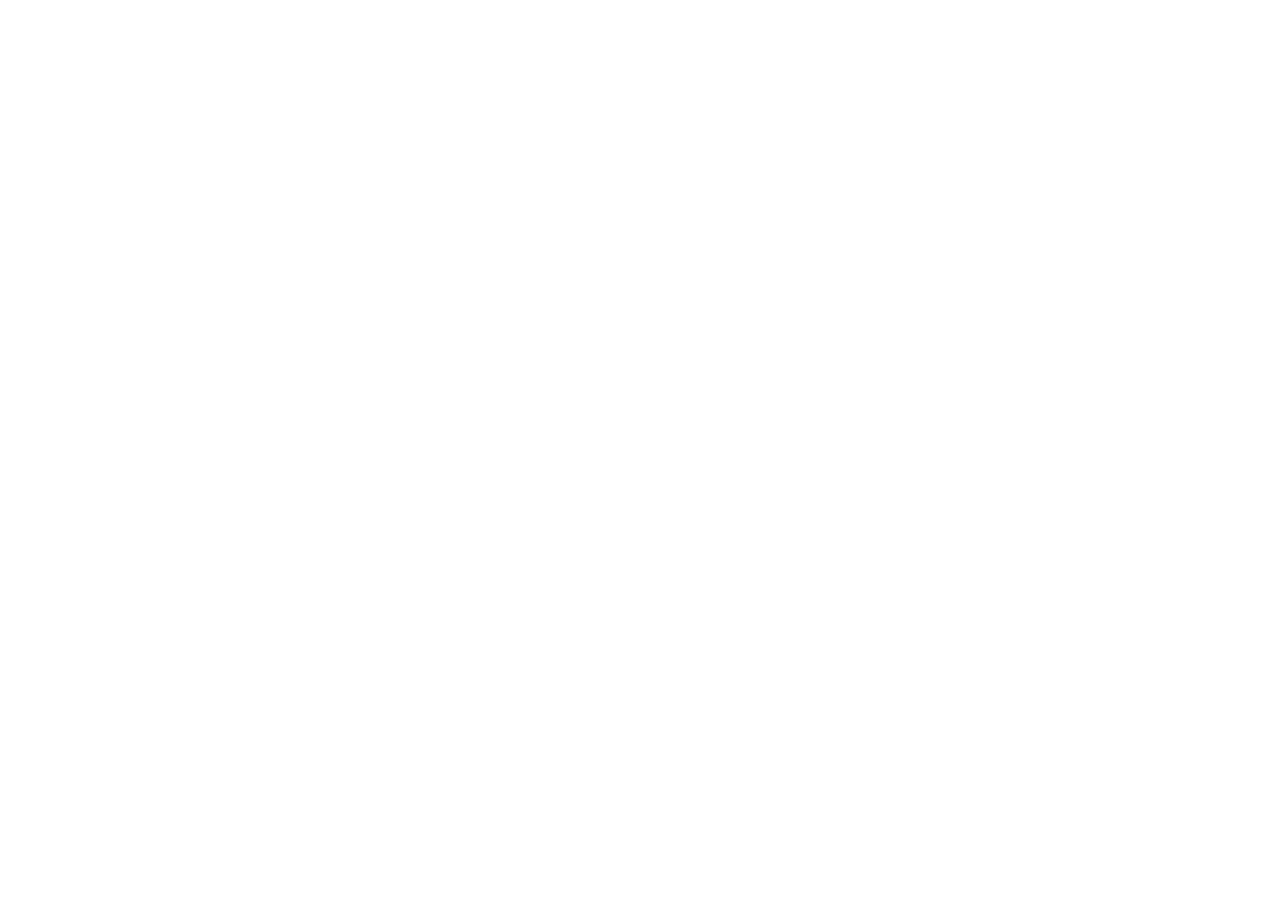
==== index.html @ c43371c9 "Pagina Inicial" ====
<!DOCTYPE html>
<html lang="en">
<head>
    <meta charset="UTF-8">
    <meta name="viewport" content="width=device-width, initial-scale=1.0">
    <title>Document</title>
</head>
<body>
    
</body>
</html>
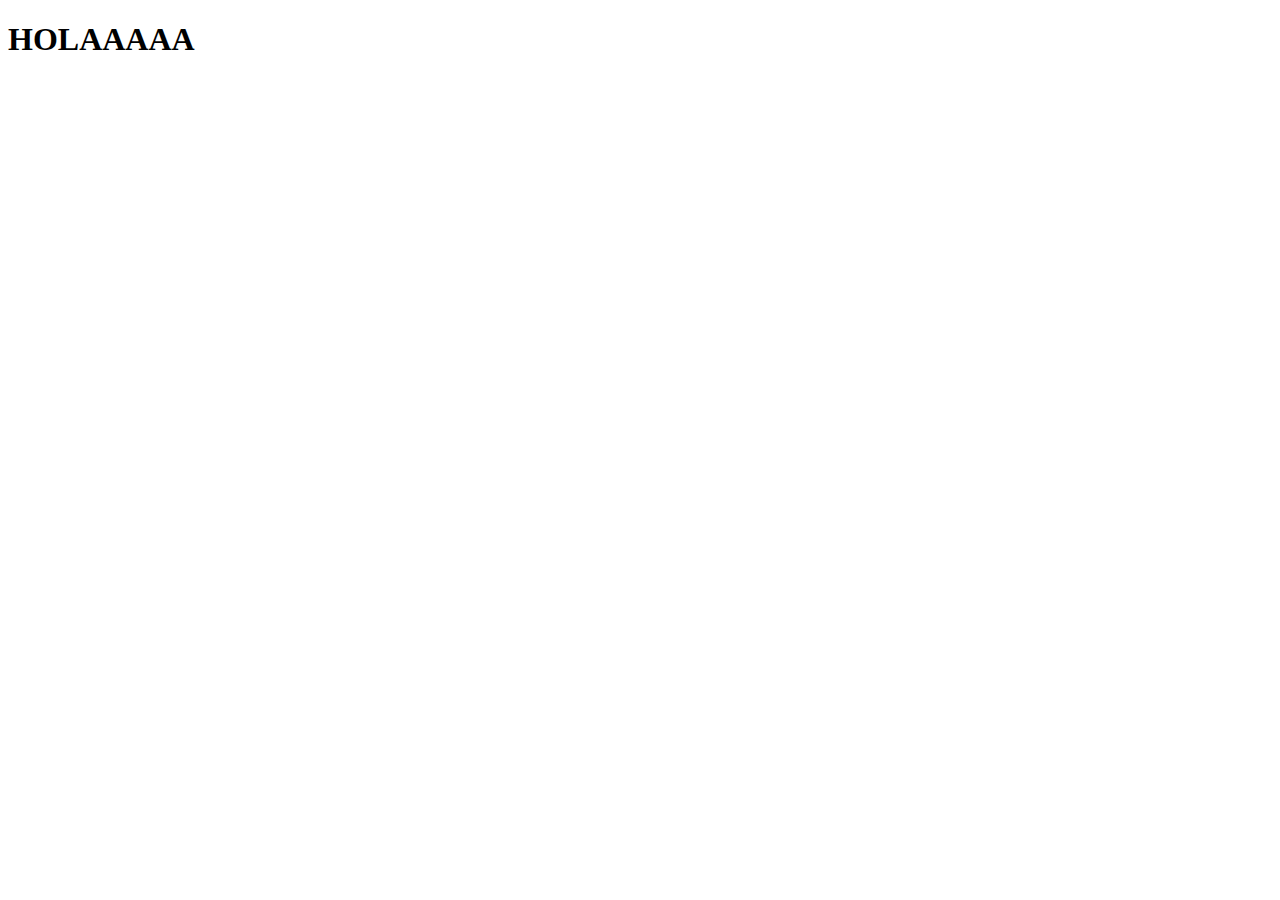
==== commit bc1b597e: "HOLAAAA" ====
--- a/index.html
+++ b/index.html
@@ -6,6 +6,7 @@
     <title>Document</title>
 </head>
 <body>
+    <h1>HOLAAAAA</h1>
     
 </body>
 </html>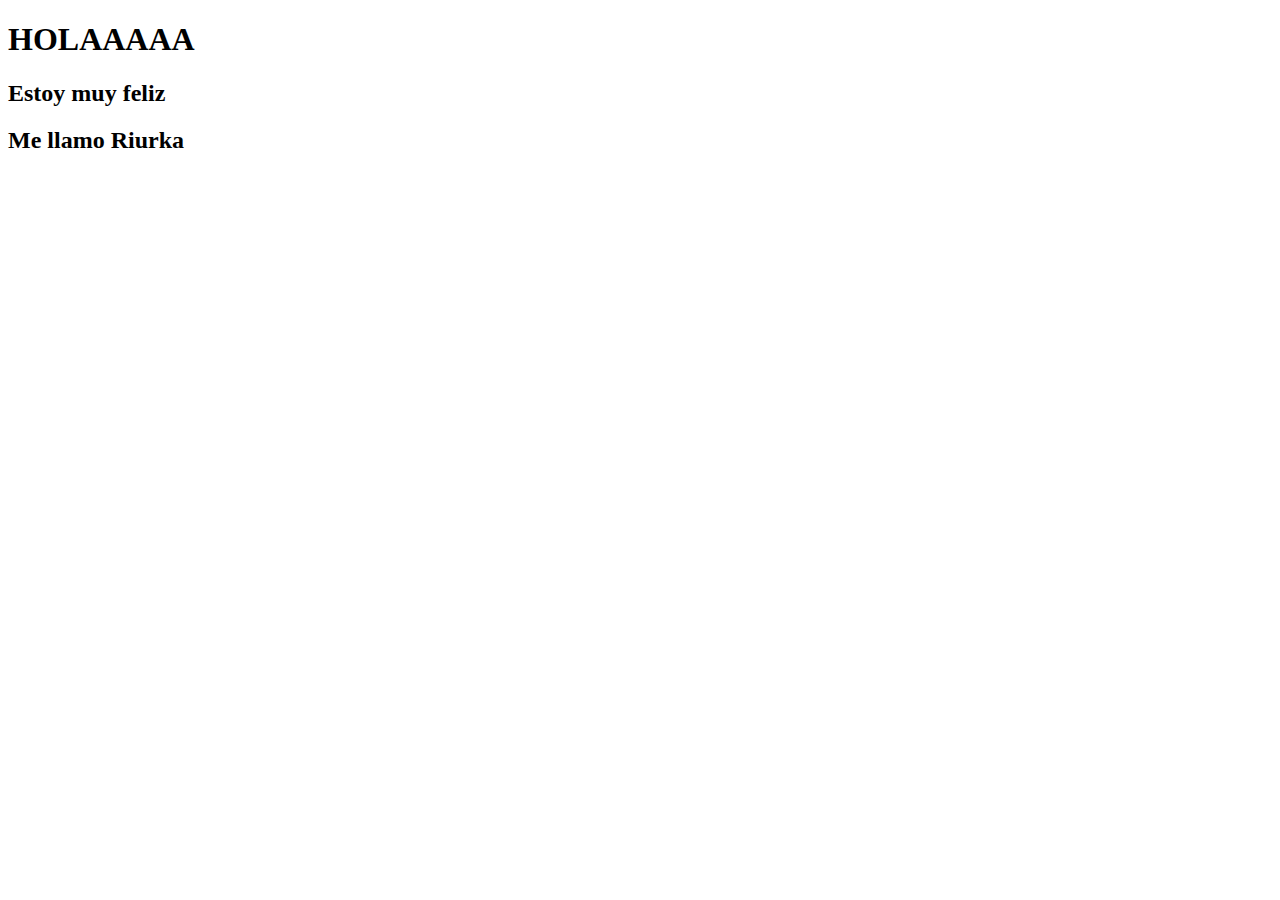
==== commit eebc2270: "estoy probando" ====
--- a/index.html
+++ b/index.html
@@ -7,6 +7,8 @@
 </head>
 <body>
     <h1>HOLAAAAA</h1>
+    <h2>Estoy muy feliz</h2>
+    <h2>Me llamo Riurka</h2>
     
 </body>
 </html>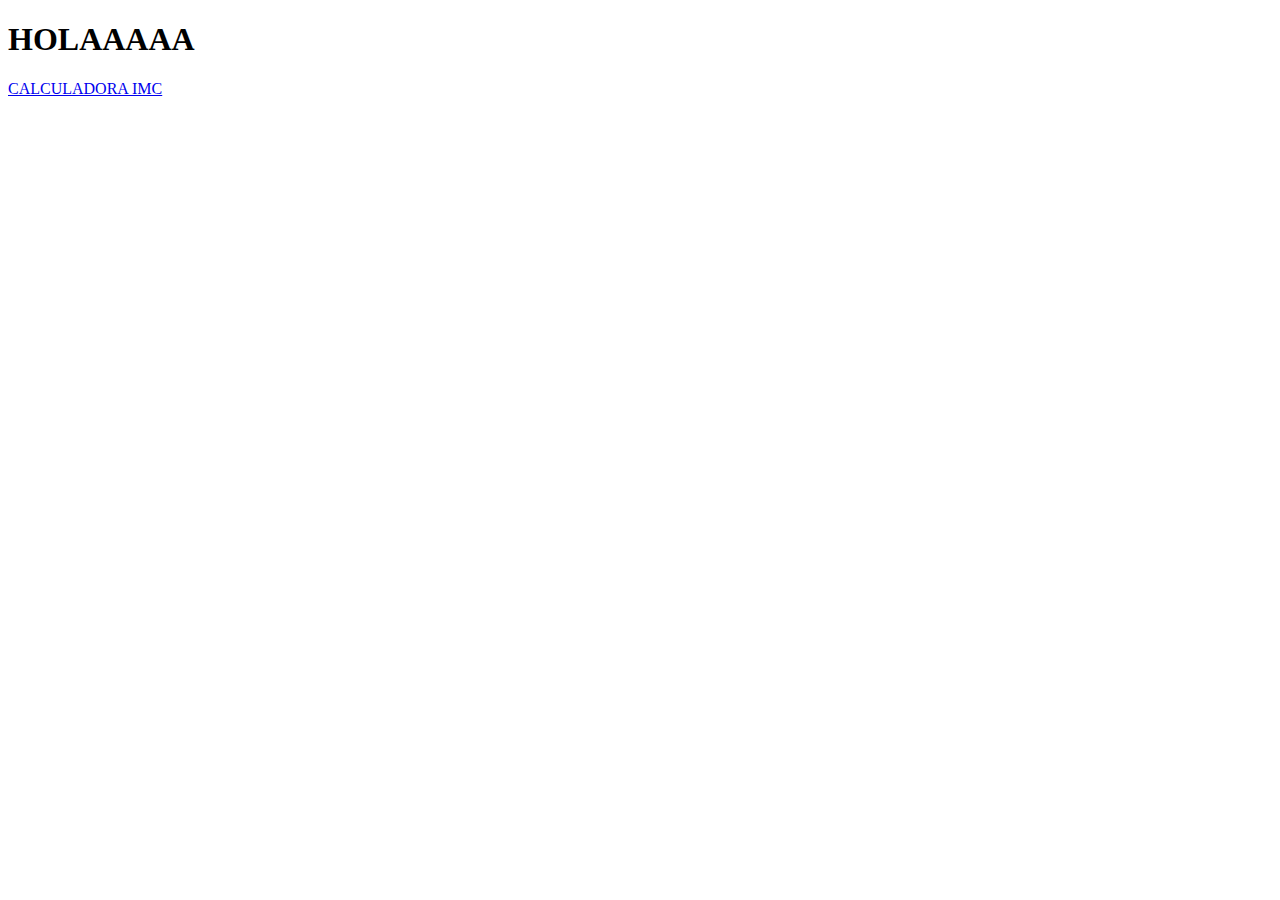
==== commit bde7d417: "CALCULADORA" ====
--- a/index.html
+++ b/index.html
@@ -3,12 +3,11 @@
 <head>
     <meta charset="UTF-8">
     <meta name="viewport" content="width=device-width, initial-scale=1.0">
-    <title>Document</title>
+    <title>MI PAGINA RK</title>
 </head>
 <body>
     <h1>HOLAAAAA</h1>
-    <h2>Estoy muy feliz</h2>
-    <h2>Me llamo Riurka</h2>
+  <a href="CALCULADORA.IMC/index.html">CALCULADORA IMC</a>
     
 </body>
 </html>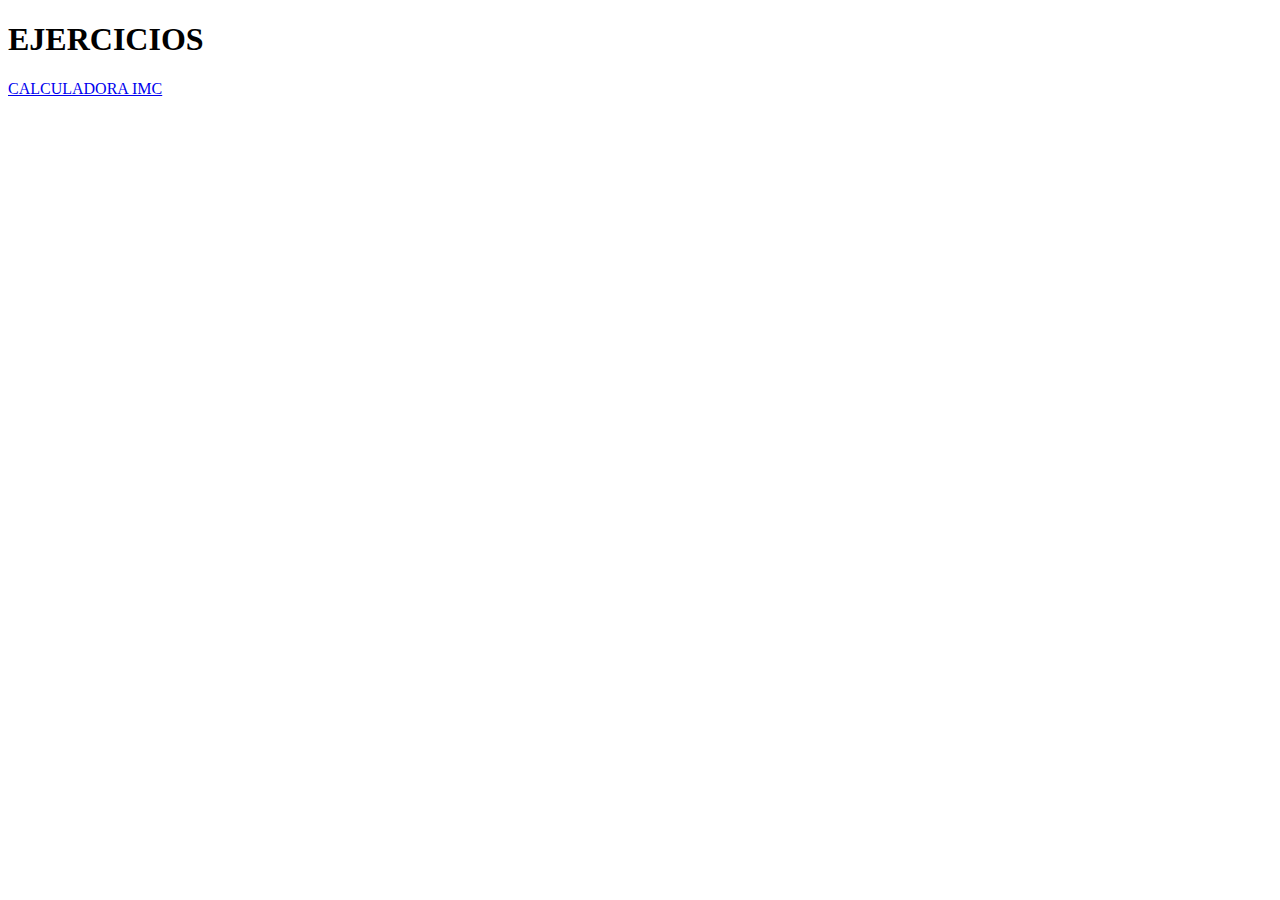
==== commit 80eaaa35: "TITULO" ====
--- a/index.html
+++ b/index.html
@@ -6,7 +6,7 @@
     <title>MI PAGINA RK</title>
 </head>
 <body>
-    <h1>HOLAAAAA</h1>
+    <h1>EJERCICIOS</h1>
   <a href="CALCULADORA.IMC/index.html">CALCULADORA IMC</a>
     
 </body>
